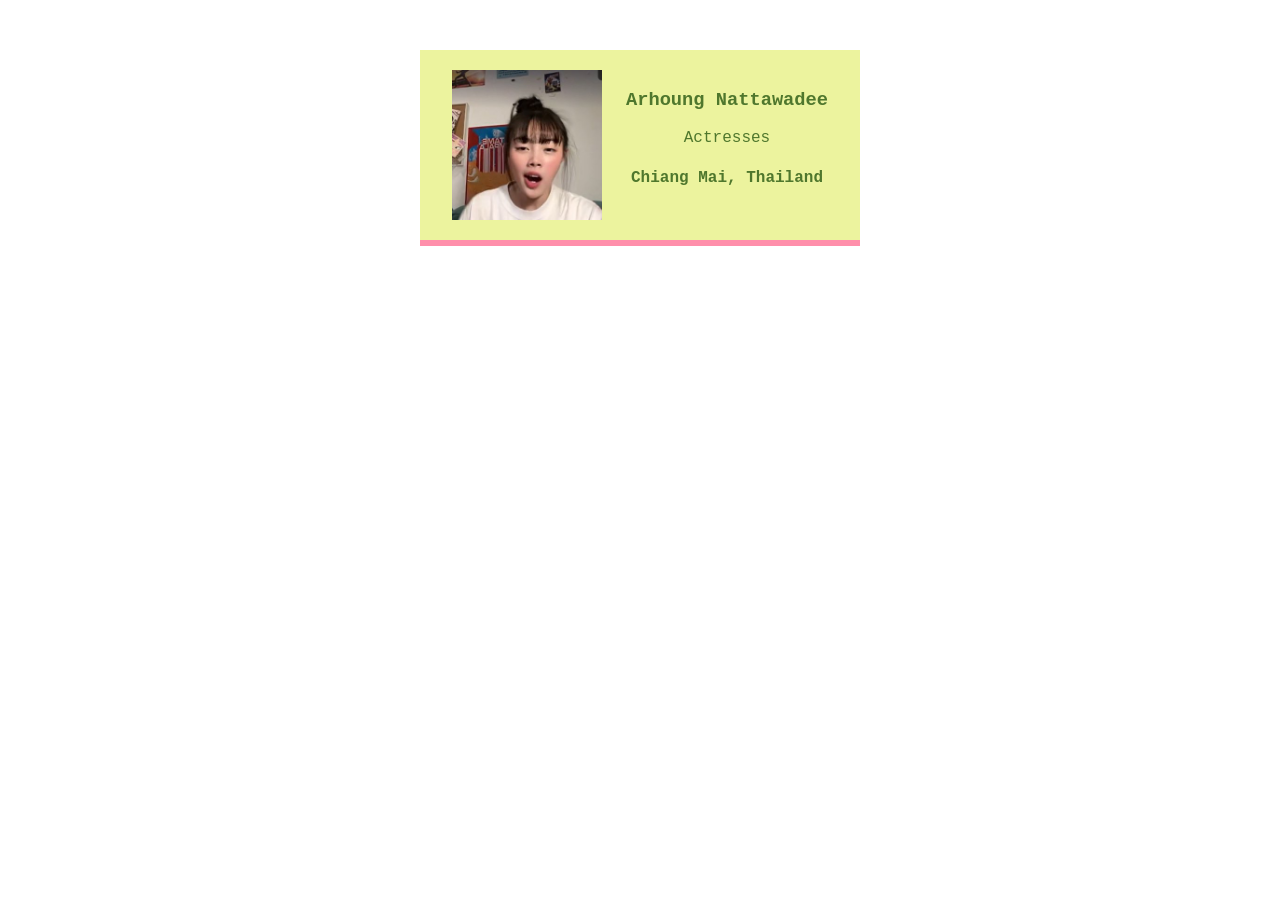
==== business_card.html @ f048717e "Add files via upload" ====
<html lang="en">
  <head>
    <meta charset="UTF-8" />
    <meta name="viewport" content="width=device-width, initial-scale=1.0" />
    <title>Business Card</title>
    <link rel="stylesheet" href="business_style.css" />
  </head>
  <body>
    <div class="card">
      <img
        src="icon.jpg"
        class="img_icon"
        alt="Arhoung Nattawadee yawing image"
      />

      <div>
        <h3>Arhoung Nattawadee</h3>
        <p>Actresses</p>
        <h4>Chiang Mai, Thailand</h4>
      </div>
    </div>
  </body>
</html>
---- business_style.css ----
body {
  margin-top: 50px;
  font-family: 'Courier New', Courier, monospace;

.img_icon {
  width: 150px;
}

.card {
  width: 400px;
  margin : 10px auto;
  padding: 20px;
  display : flex;
  justify-content: space-around;
  text-align: center;
  background-color: #ecf39e;
  color: #4f772d;
  border-bottom : 6px solid #ff8fab;
}
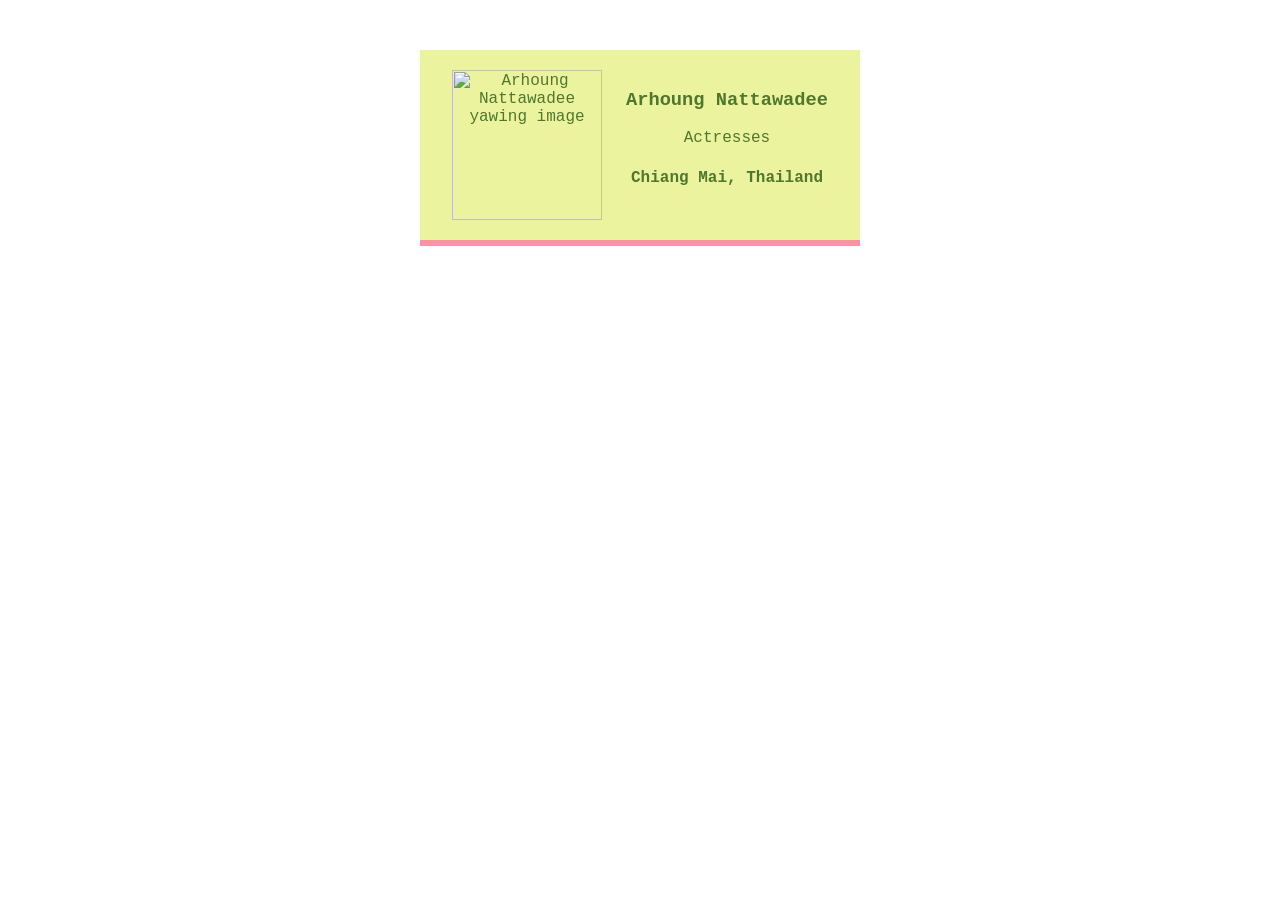
==== commit 65521740: "Update business_card.html" ====
--- a/business_card.html
+++ b/business_card.html
@@ -8,7 +8,7 @@
   <body>
     <div class="card">
       <img
-        src="icon.jpg"
+        src="images/icon.jpg"
         class="img_icon"
         alt="Arhoung Nattawadee yawing image"
       />
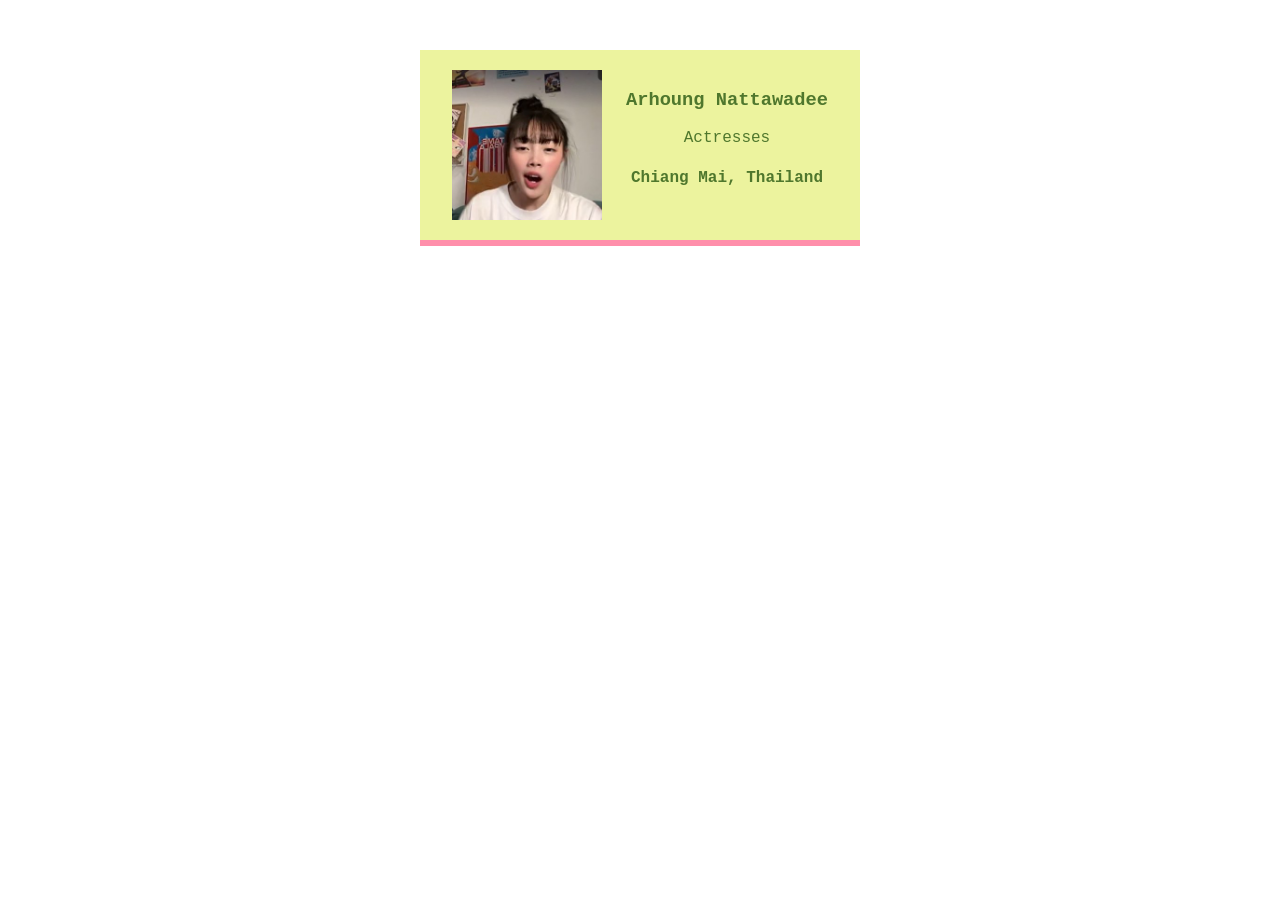
==== commit 9a20db81: "Update business_card.html" ====
--- a/business_card.html
+++ b/business_card.html
@@ -8,7 +8,7 @@
   <body>
     <div class="card">
       <img
-        src="images/icon.jpg"
+        src="icon.jpg"
         class="img_icon"
         alt="Arhoung Nattawadee yawing image"
       />
